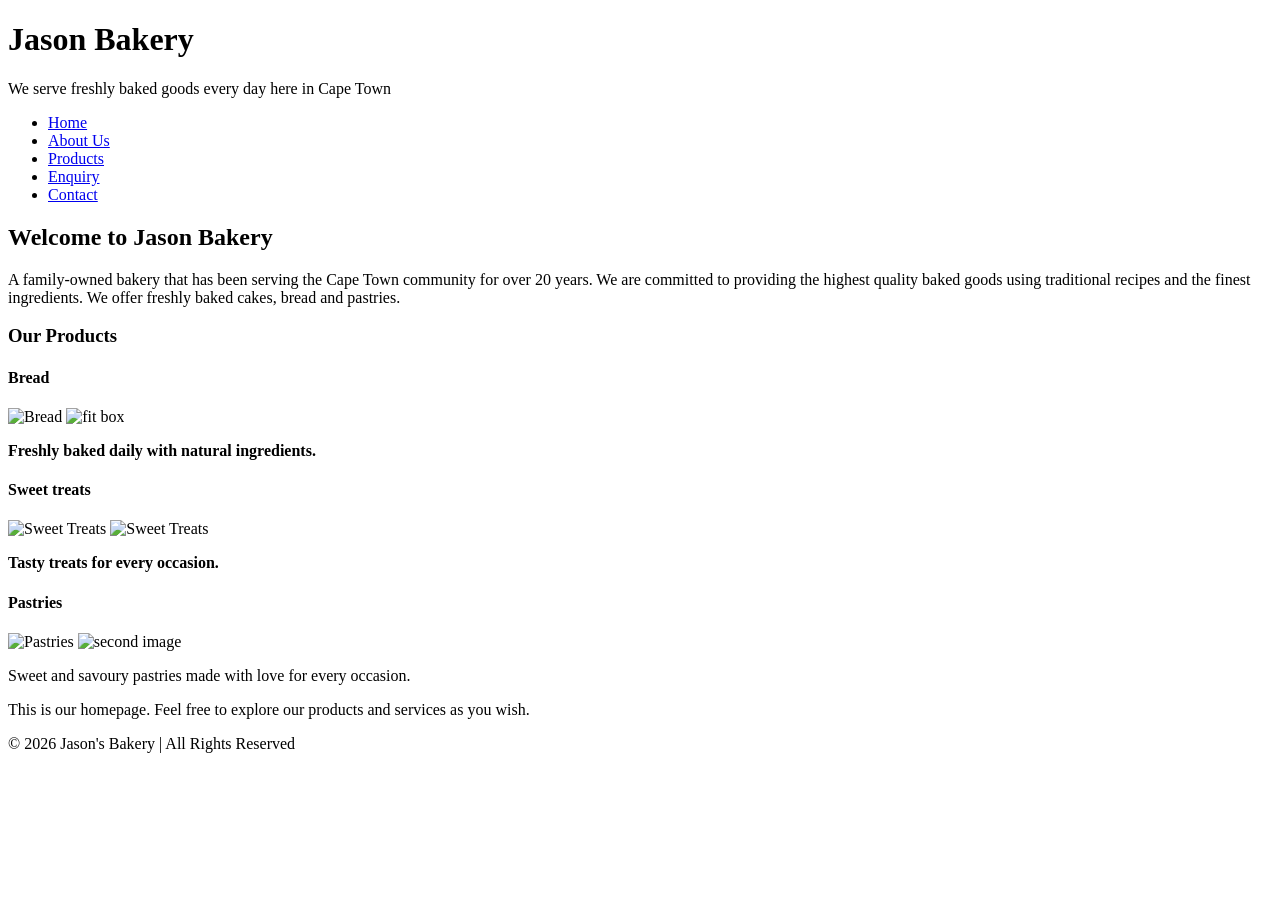
==== index.html @ 2cc02e1d "first commit" ====
<!DOCTYPE html>
<html lang="en">
<head>
    <meta charset="UTF-8">
    <meta name="viewport" content="width=device-width, initial-scale=1.0">
    <title>Home</title>
</head>
<body>
    <h1>Jason Bakery</h1>
    <p>We serve freshly baked goods every day here in Cape Town</p>
</header>

    <nav>
        <ul>
            <li><a href="index.html">Home</a></li>
            <li><a href="about.html">About Us</a></li>
            <li><a href="products.html">Products</a></li>
            <li><a href="enquiry.html">Enquiry</a></li>
            <li><a href="contact.html">Contact</a></li>
        </ul>
    </nav>

    <main>
        <h2>Welcome to Jason Bakery</h2>
        <p>A family-owned bakery that has been serving the Cape Town community for over 20 years. We are committed to providing the highest quality baked goods using traditional recipes and the finest ingredients. We offer freshly baked cakes, bread and pastries.</p>
        
        <h3>Our Products</h3>

        <div class="speciality-box">
            <h4>Bread</h4>
            <div class="image container">
                <img src="https://mycapetown.it/wp-content/uploads/2016/08/Croissant-at-Jason-Bakery.jpg" alt="Bread" width="500" height="500">
                <img src="https://jasonbakery.com/cdn/shop/collections/Jason_Bakery_Icon_-_Bread_Pack_dd7a1efa-cb1b-4348-b064-75afd8f872a1_1000x.jpg?v=1611650225" alt="fit box" width="500" height="500">
                <p><b>Freshly baked daily with natural ingredients.</b></p>
            </div>
        </div>

        <div class="speciality-box">
            <h4>Sweet treats</h4>
            <div class="image container">
                <img src="https://tse4.mm.bing.net/th/id/OIP.xy8GGbwUmaUE5Pwdbq3XdQHaJJ?rs=1&pid=ImgDetMain&o=7&rm=3" alt="Sweet Treats" width="500" height="500">
                <img src="https://tse3.mm.bing.net/th/id/OIP.kTOX1_N4kkq-rn_5bCofQwHaE8?rs=1&pid=ImgDetMain&o=7&rm=3" alt="Sweet Treats" width =500 height=500>
                <p><b>Tasty treats for every occasion.</b></p>
            </div>
        </div>

        <div class="speciality-box">
            <h4>Pastries</h4>
            <div class="image container">
                <img src="https://res.cloudinary.com/the-infatuation/image/upload/c_fill,w_3840,ar_4:3,g_center,f_auto/cms/reviews/jason-bakery/Infatuation_2520_25EF_25BF_25BD_2520Jason_2527s_2520Bakery_-20" alt="Pastries" width="400" height="400">
                <img src="https://tse1.mm.bing.net/th/id/OIP.3ERpJGT-6kvKh4Le6Xr4uwHaHZ?rs=1&pid=ImgDetMain&o=7&rm=3" alt="second image" width="500" height="500">
                <p>Sweet and savoury pastries made with love for every occasion.</p>
            </div>
        </div>
    </main>

    <p>This is our homepage. Feel free to explore our products and services as you wish.</p>

    <footer>
        <p>&copy; 2026 Jason's Bakery | All Rights Reserved</p>
    </footer>
</body>
</html>
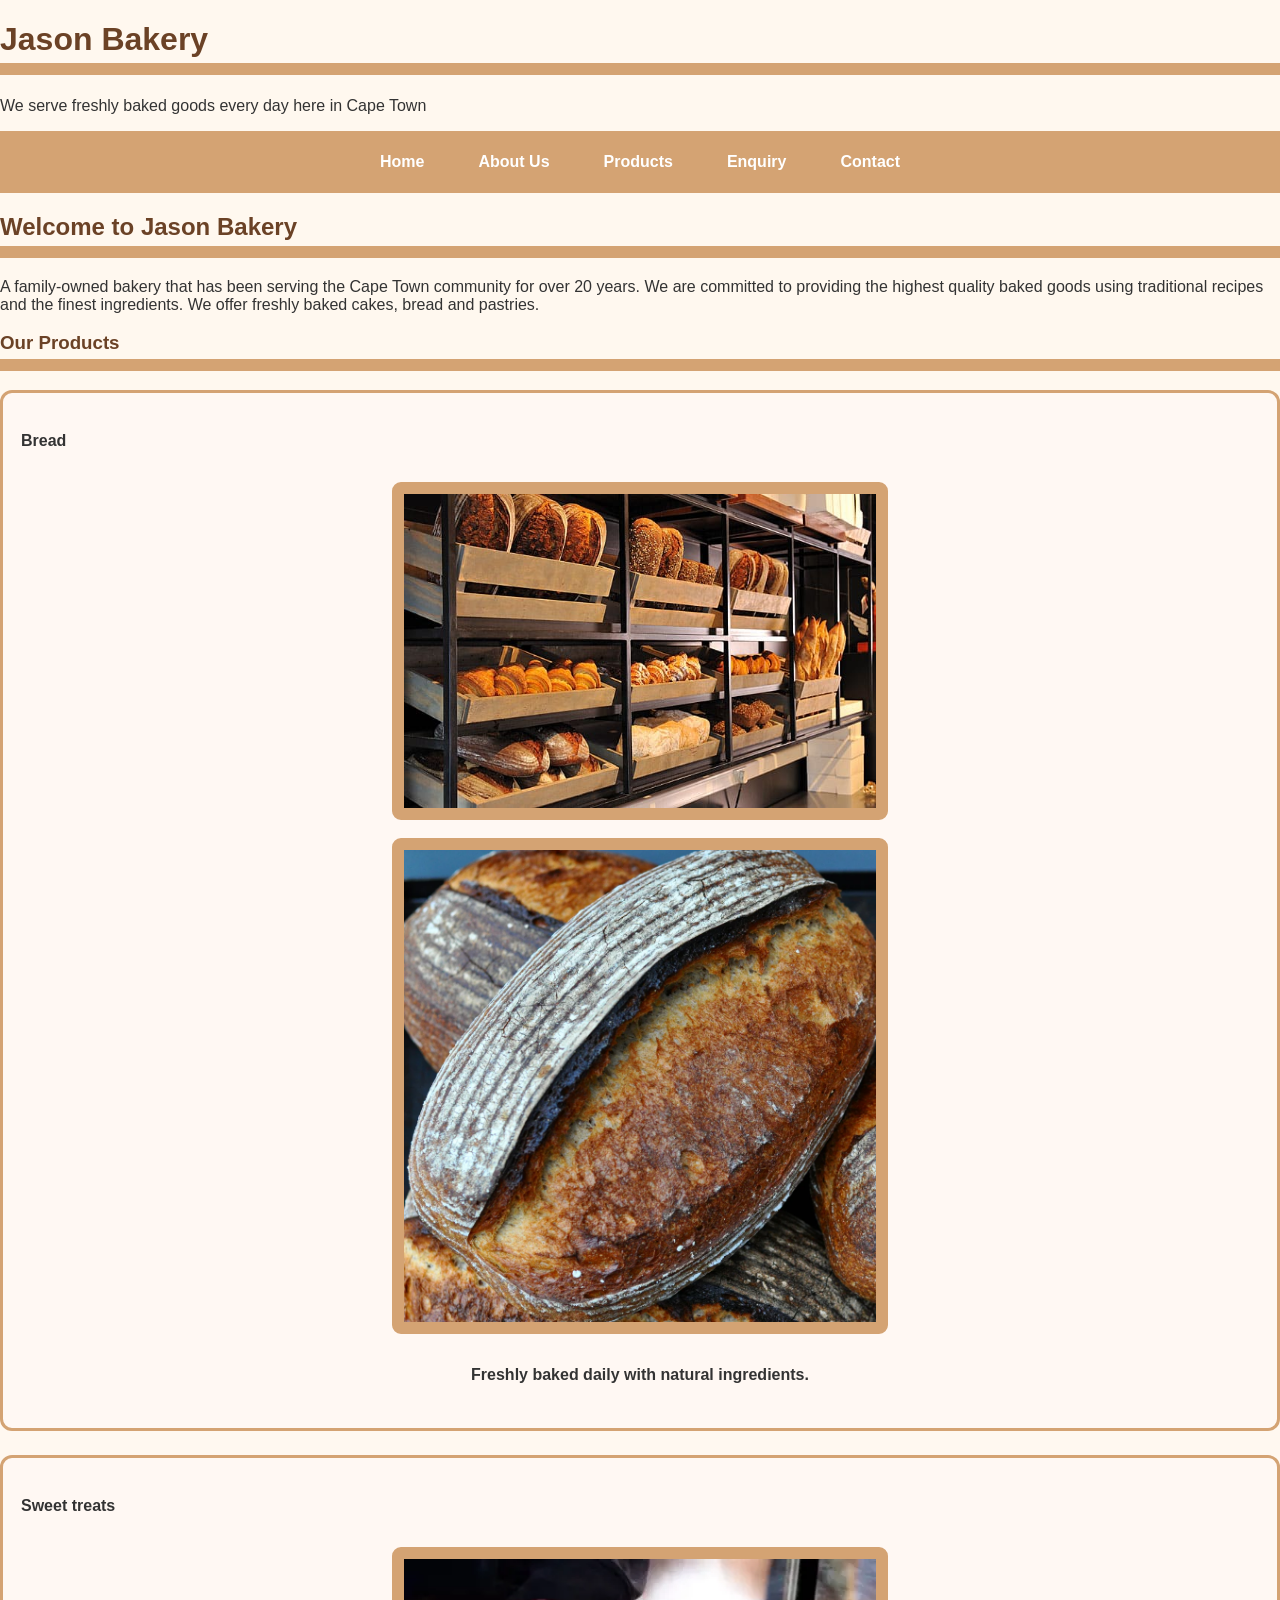
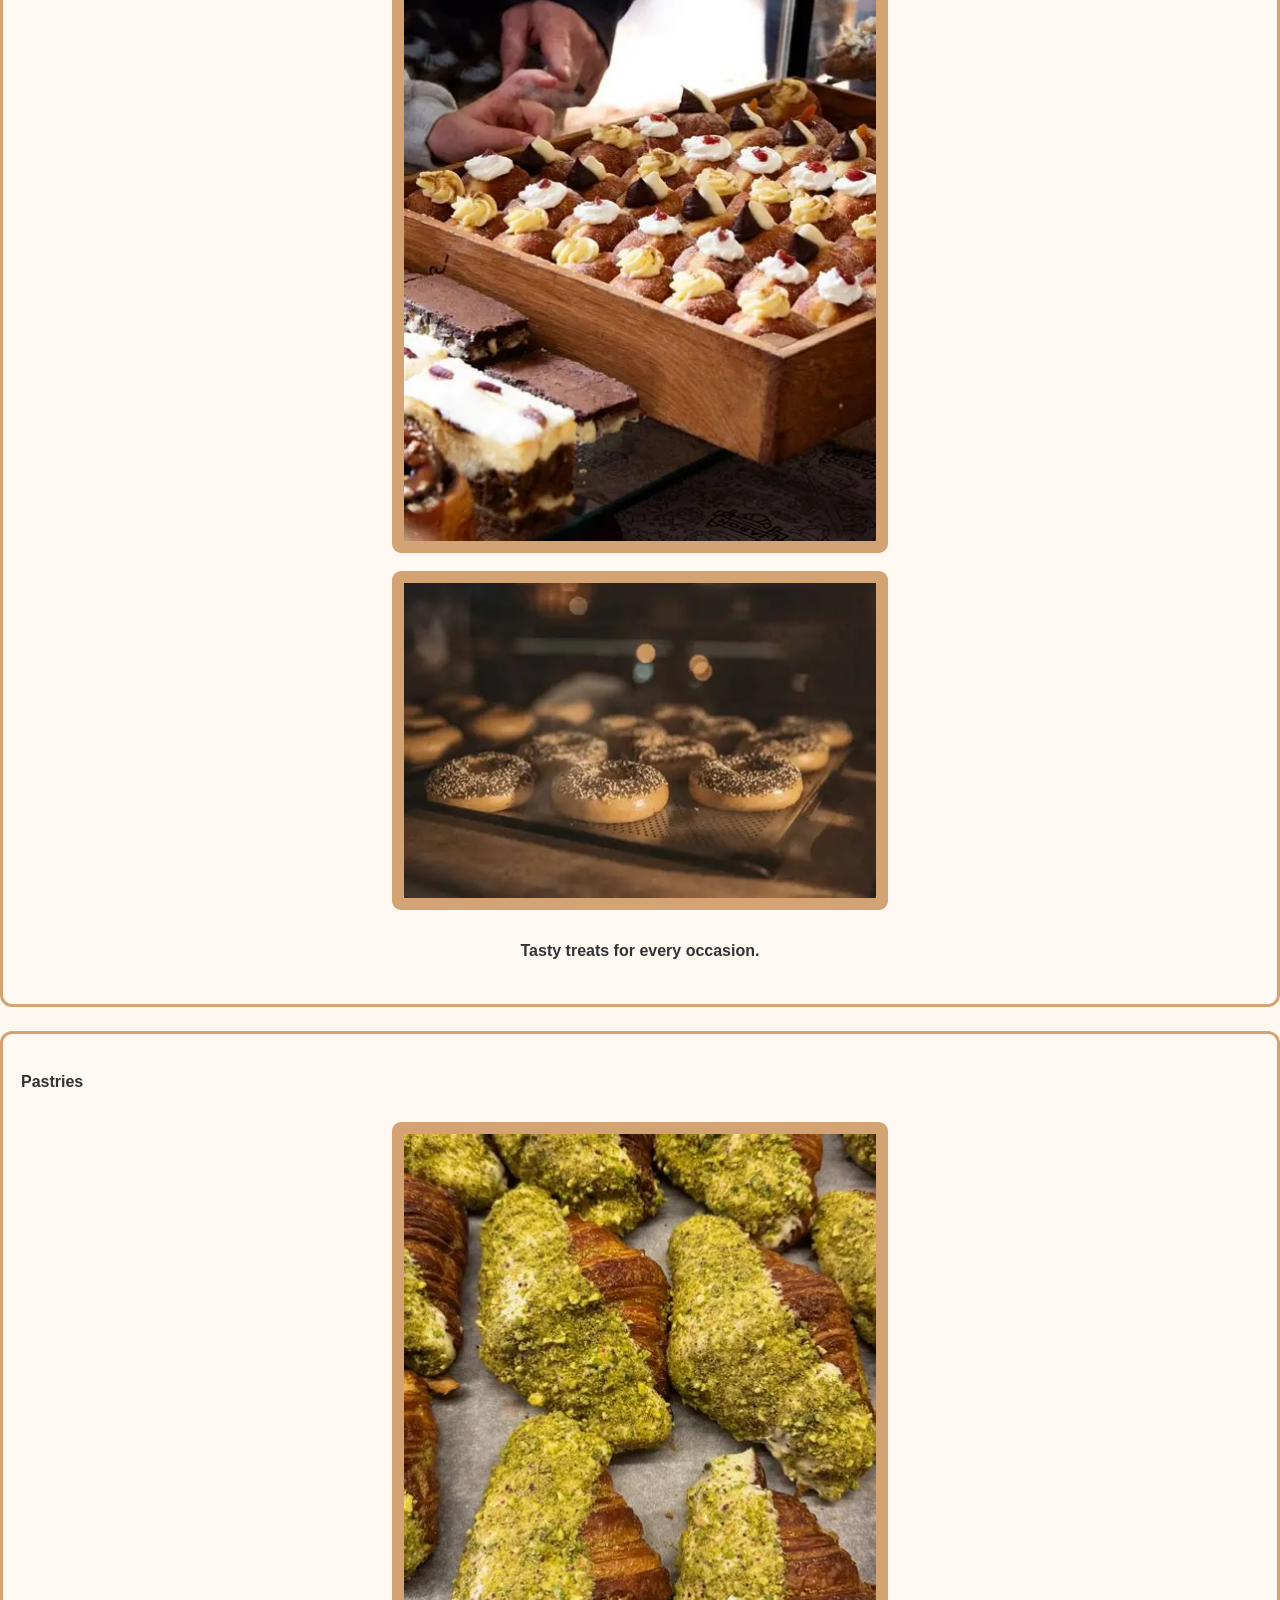
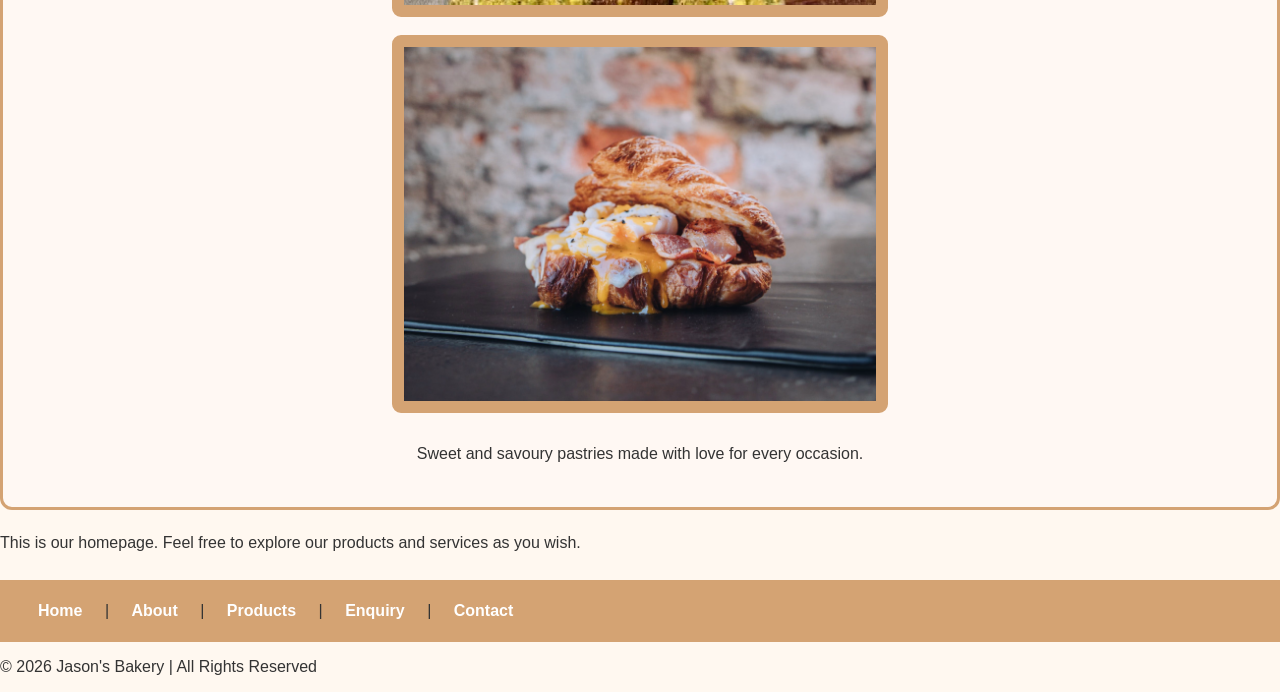
==== commit 19b1787c: "Update website code" ====
--- a/index.html
+++ b/index.html
@@ -4,17 +4,17 @@
     <meta charset="UTF-8">
     <meta name="viewport" content="width=device-width, initial-scale=1.0">
     <title>Home</title>
+    <link rel="stylesheet" href="style.css">
 </head>
 <body>
     <h1>Jason Bakery</h1>
     <p>We serve freshly baked goods every day here in Cape Town</p>
-</header>
 
-    <nav>
+    <nav class="navbar">
         <ul>
             <li><a href="index.html">Home</a></li>
             <li><a href="about.html">About Us</a></li>
-            <li><a href="products.html">Products</a></li>
+            <li><a href="product.html">Products</a></li>
             <li><a href="enquiry.html">Enquiry</a></li>
             <li><a href="contact.html">Contact</a></li>
         </ul>
@@ -28,27 +28,27 @@
 
         <div class="speciality-box">
             <h4>Bread</h4>
-            <div class="image container">
-                <img src="https://mycapetown.it/wp-content/uploads/2016/08/Croissant-at-Jason-Bakery.jpg" alt="Bread" width="500" height="500">
-                <img src="https://jasonbakery.com/cdn/shop/collections/Jason_Bakery_Icon_-_Bread_Pack_dd7a1efa-cb1b-4348-b064-75afd8f872a1_1000x.jpg?v=1611650225" alt="fit box" width="500" height="500">
+            <div class="image-container">
+                <img src="images.jpg/bread.jpg" alt="Bread" width="500" height="500">
+                <img src="images.jpg/Jason_Bakery_Icon_-_Bread_Pack_dd7a1efa-cb1b-4348-b064-75afd8f872a1_1000x.webp" alt="fit box" width="500" height="500">
                 <p><b>Freshly baked daily with natural ingredients.</b></p>
             </div>
         </div>
 
         <div class="speciality-box">
             <h4>Sweet treats</h4>
-            <div class="image container">
-                <img src="https://tse4.mm.bing.net/th/id/OIP.xy8GGbwUmaUE5Pwdbq3XdQHaJJ?rs=1&pid=ImgDetMain&o=7&rm=3" alt="Sweet Treats" width="500" height="500">
-                <img src="https://tse3.mm.bing.net/th/id/OIP.kTOX1_N4kkq-rn_5bCofQwHaE8?rs=1&pid=ImgDetMain&o=7&rm=3" alt="Sweet Treats" width =500 height=500>
+            <div class="image-container">
+                <img src="images.jpg/cakes.webp" alt="Sweet Treats" width="500" height="500">
+                <img src="images.jpg/OIP.webp" alt="Sweet Treats" width =500 height=500>
                 <p><b>Tasty treats for every occasion.</b></p>
             </div>
         </div>
 
         <div class="speciality-box">
             <h4>Pastries</h4>
-            <div class="image container">
-                <img src="https://res.cloudinary.com/the-infatuation/image/upload/c_fill,w_3840,ar_4:3,g_center,f_auto/cms/reviews/jason-bakery/Infatuation_2520_25EF_25BF_25BD_2520Jason_2527s_2520Bakery_-20" alt="Pastries" width="400" height="400">
-                <img src="https://tse1.mm.bing.net/th/id/OIP.3ERpJGT-6kvKh4Le6Xr4uwHaHZ?rs=1&pid=ImgDetMain&o=7&rm=3" alt="second image" width="500" height="500">
+            <div class="image-container">
+                <img src="images.jpg/OIP (2).webp" alt="Pastries" width="400" height="400">
+                <img src="images.jpg/Infatuation_2520_25EF_25BF_25BD_2520Jason_2527s_2520Bakery_-20.avif" alt="Pastries" width="500" height="500">
                 <p>Sweet and savoury pastries made with love for every occasion.</p>
             </div>
         </div>
@@ -56,6 +56,14 @@
 
     <p>This is our homepage. Feel free to explore our products and services as you wish.</p>
 
+    <nav class="navbar bottom-nav">
+        <a href="index.html">Home</a> |
+        <a href="about.html">About</a> |
+        <a href="product.html">Products</a> |
+        <a href="enquiry.html">Enquiry</a> |
+        <a href="contact.html">Contact</a>
+    </nav>
+
     <footer>
         <p>&copy; 2026 Jason's Bakery | All Rights Reserved</p>
     </footer>
--- a/style.css
+++ b/style.css
@@ -0,0 +1,285 @@
+/* General page styling */
+body {
+  font-family: Arial, sans-serif;
+  background-color: #fff8f0; /* soft bakery feel */
+  background-image: url('https://insideguide.co.za/cape-town/app/uploads/2023/06/top-restaurants-jason-bakery.webp');
+  background-size: cover;
+  background-position: center;
+  background-attachment: fixed;
+  margin: 0;
+  padding: 0;
+  color: #333;  position: relative;
+}
+
+body::before {
+  content: '';
+  position: fixed;
+  top: 0;
+  left: 0;
+  width: 100%;
+  height: 100%;
+  background: rgba(255, 248, 240, 0.82);
+  pointer-events: none;
+  z-index: -1;
+}
+
+/* Container with border */
+.container {
+  max-width: 1200px;
+  margin: 0 auto;
+  padding: 20px;
+  border: 12px solid #d4a373; /* warm brown border */
+  border-radius: 8px;
+  background-color: #ffffff;
+}
+
+/* Headings */
+h1, h2, h3 {
+  color: #6b4226; /* bakery brown */
+  border-bottom: 12px solid #d4a373;
+  padding-bottom: 5px;
+}
+
+/* Links */
+a {
+  color: #d17b49;
+  text-decoration: none;
+  transition: color 0.3s ease, border-bottom 0.3s ease;
+}
+
+a:hover {
+  color: #6b4226;
+  border-bottom: 12px solid #d17b49;
+}
+
+/* Info sections */
+.info-box {
+  border: 1px solid #d4a373;
+  padding: 15px;
+  margin: 20px 0;
+  border-radius: 9px;
+  background-color: #fff3e6;
+  transition: box-shadow 0.3s ease;
+}
+
+.info-box:hover {
+  box-shadow: 0 4px 12px rgba(0,0,0,0.1);
+}
+
+.story-bubble {
+  max-width: 520px;
+  margin: 40px auto;
+  padding: 32px 28px;
+  background: #fff9f2;
+  border: 4px solid #d4a373;
+  border-radius: 36px;
+  box-shadow: 0 24px 50px rgba(0, 0, 0, 0.12);
+  text-align: center;
+  position: relative;
+}
+
+.story-bubble h2 {
+  margin-top: 0;
+  margin-bottom: 20px;
+}
+
+.story-bubble p {
+  margin: 0 0 16px;
+  line-height: 1.7;
+  color: #4b3421;
+}
+
+/* Images */
+img {
+  max-width: 100%;
+  border: 12px solid #d4a373;
+  border-radius: 9px;
+  transition: transform 0.3s ease, box-shadow 0.3s ease;
+}
+
+img:hover {
+  transform: scale(1.05);
+  box-shadow: 0 6px 16px rgba(0,0,0,0.2);
+}
+
+/* Navigation bar */
+nav.navbar {
+  background-color: #d4a373;
+  padding: 12px 20px;
+}
+
+nav.navbar ul {
+  list-style: none;
+  margin: 0;
+  padding: 0;
+  display: flex;
+  justify-content: center;
+  gap: 18px;
+  flex-wrap: wrap;
+}
+
+nav.navbar li {
+  margin: 0;
+}
+
+nav.navbar a {
+  display: inline-block;
+  color: #fff;
+  font-weight: bold;
+  padding: 10px 18px;
+  border-radius: 8px;
+  transition: background-color 0.3s ease, color 0.3s ease;
+}
+
+nav.navbar a:hover {
+  background-color: #6b4226;
+  color: #fff3e6;
+}
+
+.bottom-nav {
+  margin-top: 28px;
+}
+
+.center {
+  max-width: 600px;
+  margin: 20px auto;
+  padding: 22px 24px;
+  text-align: center;
+}
+
+.center-box {
+  max-width: 520px;
+  margin: 32px auto;
+  padding: 26px 24px;
+  background-color: #fff9f2;
+  border: 4px solid #d4a373;
+  border-radius: 28px;
+  box-shadow: 0 22px 40px rgba(0, 0, 0, 0.12);
+  text-align: center;
+}
+
+.center-box h2 {
+  margin-top: 0;
+  margin-bottom: 18px;
+}
+
+.center-box p {
+  margin: 0 0 12px;
+  line-height: 1.7;
+  color: #4b3421;
+}
+
+.speciality-box {
+  margin-bottom: 24px;
+  padding: 18px;
+  border: 3px solid #d4a373;
+  border-radius: 12px;
+  background-color: #fff8f3;
+}
+
+.image-container {
+  display: flex;
+  justify-content: center;
+  align-items: center;
+  gap: 18px;
+  flex-wrap: wrap;
+  max-width: 980px;
+  margin: 0 auto;
+  padding: 10px 0;
+}
+
+.image-container img {
+  flex: 1 1 calc(50% - 18px);
+  max-width: calc(50% - 18px);
+  width: 100%;
+  height: auto;
+  min-width: 220px;
+}
+
+.image-container p {
+  width: 100%;
+  text-align: center;
+  margin-top: 14px;
+}
+
+.products {
+  display: grid;
+  grid-template-columns: repeat(auto-fit, minmax(260px, 1fr));
+  gap: 20px;
+  padding: 24px 0;
+}
+
+.product {
+  border: 3px solid #d4a373;
+  border-radius: 12px;
+  background-color: #fff8f3;
+  padding: 18px;
+  text-align: center;
+}
+
+.enquiry-container {
+  max-width: 520px;
+  margin: 30px auto;
+  padding: 26px;
+  border: 3px solid #d4a373;
+  border-radius: 18px;
+  background-color: #fff8f3;
+}
+
+.enquiry-container h2 {
+  margin-top: 0;
+  margin-bottom: 18px;
+}
+
+.enquiry-container form {
+  display: flex;
+  flex-direction: column;
+  gap: 16px;
+}
+
+.enquiry-container input,
+.enquiry-container textarea {
+  width: 100%;
+  padding: 14px;
+  border: 2px solid #d4a373;
+  border-radius: 10px;
+  background: #fffdf8;
+  font-size: 1rem;
+}
+
+.enquiry-container button {
+  width: 100%;
+  padding: 14px;
+  border: none;
+  border-radius: 10px;
+  background-color: #d4a373;
+  color: #fff;
+  font-weight: bold;
+  cursor: pointer;
+}
+
+.enquiry-container button:hover {
+  background-color: #6b4226;
+}
+
+.product img {
+  width: 100%;
+  height: 260px;
+  object-fit: cover;
+  border: 12px solid #d4a373;
+  border-radius: 9px;
+}
+
+.product button {
+  margin-top: 12px;
+  padding: 10px 18px;
+  border: none;
+  border-radius: 8px;
+  background-color: #d4a373;
+  color: #fff;
+  cursor: pointer;
+}
+
+.product button:hover {
+  background-color: #6b4226;
+}
